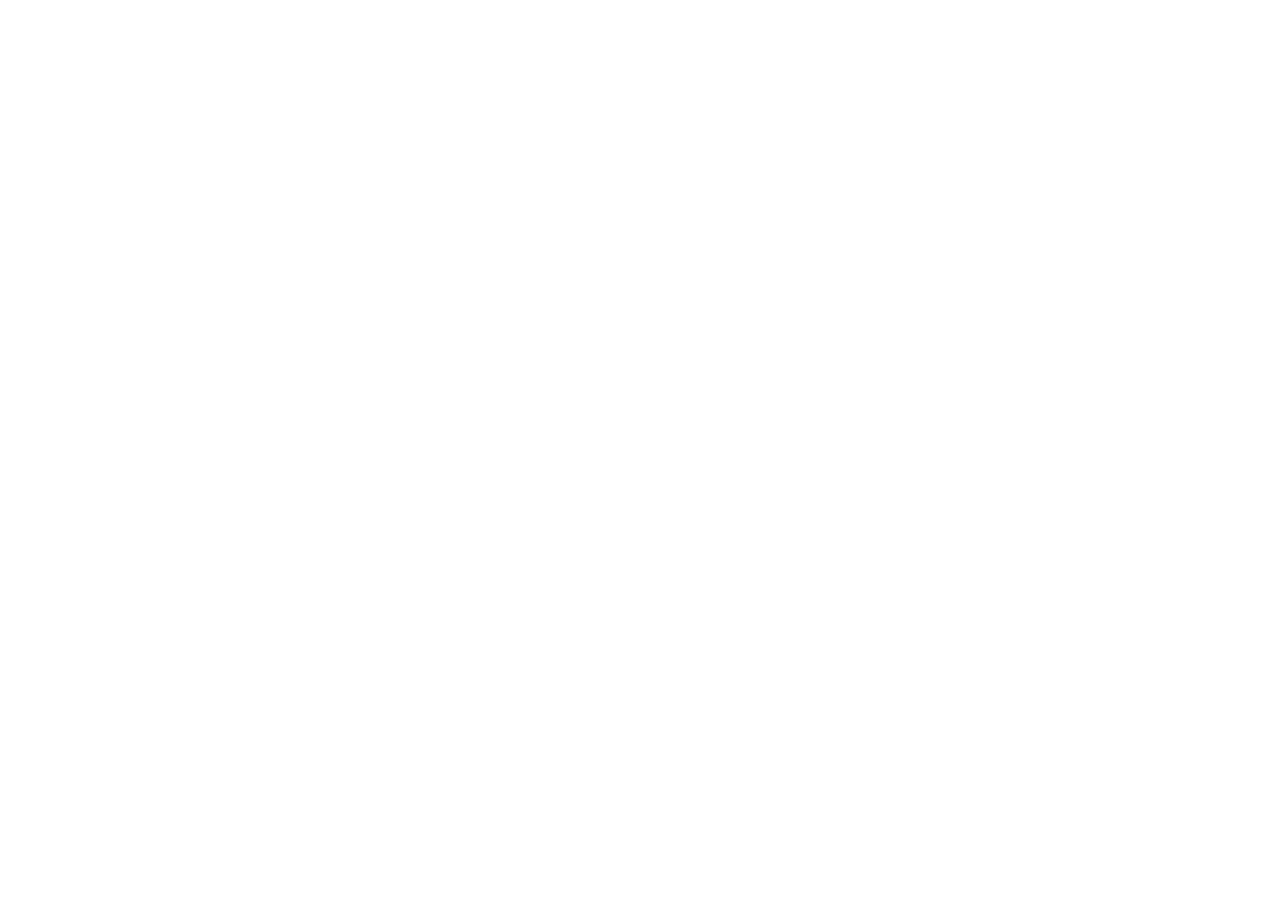
==== frontend/index.html @ a0710f4f "first commit" ====
<!DOCTYPE html>
<html lang="en">
<head>
    <meta charset="UTF-8">
    <meta http-equiv="X-UA-Compatible" content="IE=edge">
    <meta name="viewport" content="width=device-width, initial-scale=1.0">
    <title>Document</title>
</head>
<body>
    
</body>
</html>
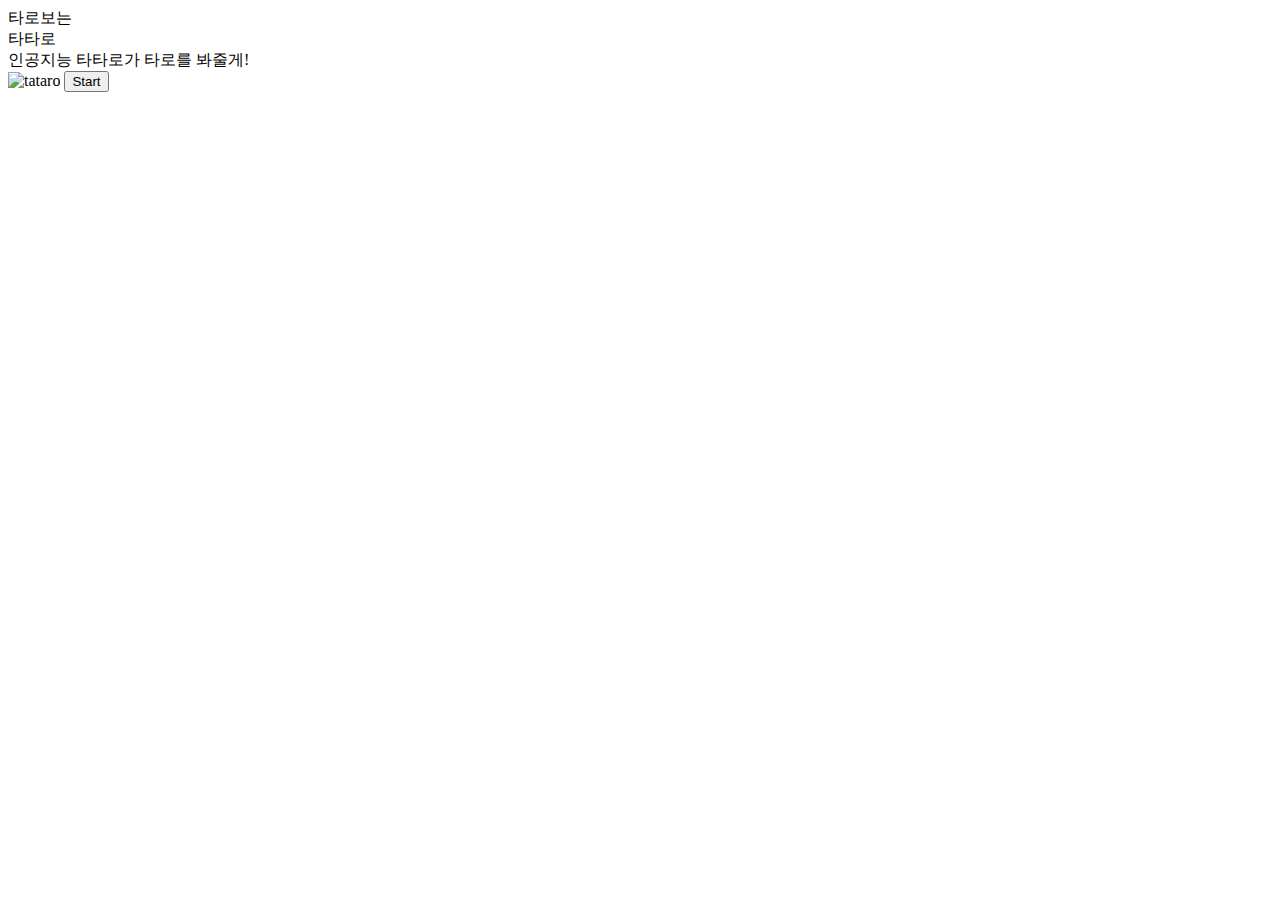
==== commit 4a47e6a9: "feat: index.html 추가" ====
--- a/frontend/index.html
+++ b/frontend/index.html
@@ -1,12 +1,22 @@
 <!DOCTYPE html>
 <html lang="en">
-<head>
-    <meta charset="UTF-8">
-    <meta http-equiv="X-UA-Compatible" content="IE=edge">
-    <meta name="viewport" content="width=device-width, initial-scale=1.0">
-    <title>Document</title>
-</head>
-<body>
-    
-</body>
-</html>+  <head>
+    <meta charset="UTF-8" />
+    <meta http-equiv="X-UA-Compatible" content="IE=edge" />
+    <meta name="viewport" content="width=device-width, initial-scale=1.0" />
+    <link rel="stylesheet" href="/style/reset.css" />
+    <link rel="stylesheet" href="/style/style.css" />
+    <title>타로보는 타타로</title>
+  </head>
+  <body>
+    <div class="content">
+      <div class="title_box">
+        <div class="title_box_text-1">타로보는</div>
+        <div class="title_box_text-2">타타로</div>
+      </div>
+      <div class="sub_title">인공지능 타타로가 타로를 봐줄게!</div>
+      <img src="/tataro.png" alt="tataro" />
+      <button>Start</button>
+    </div>
+  </body>
+</html>
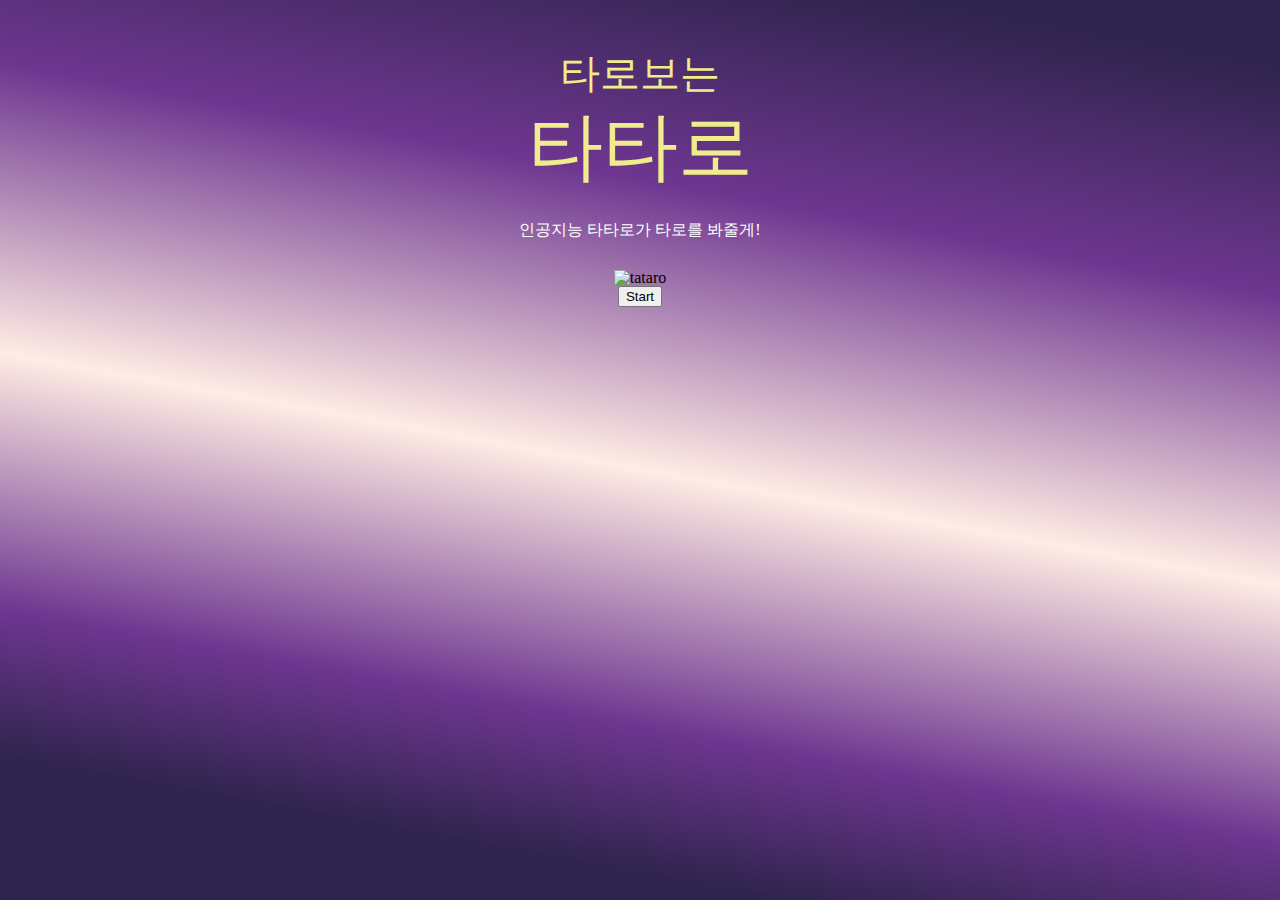
==== commit 04759c40: "feat: 카드 결과 페이지 추가" ====
--- a/frontend/index.html
+++ b/frontend/index.html
@@ -4,8 +4,8 @@
     <meta charset="UTF-8" />
     <meta http-equiv="X-UA-Compatible" content="IE=edge" />
     <meta name="viewport" content="width=device-width, initial-scale=1.0" />
-    <link rel="stylesheet" href="/style/reset.css" />
-    <link rel="stylesheet" href="/style/style.css" />
+    <link rel="stylesheet" href="/frontend/style/reset.css" />
+    <link rel="stylesheet" href="/frontend/style/style.css" />
     <title>타로보는 타타로</title>
   </head>
   <body>
--- a/frontend/style/style.css
+++ b/frontend/style/style.css
@@ -0,0 +1,52 @@
+html {
+  background: linear-gradient(
+    10.32deg,
+    #2f244d 12.47%,
+    #6e3690 25.69%,
+    #ffece4 48.29%,
+    #6e3690 73.87%,
+    #2f244d 94.34%,
+    #2f244d 94.34%
+  );
+}
+
+body {
+  font-family: "KCCChassam";
+  display: flex;
+  flex-direction: column;
+  align-items: center;
+}
+.content {
+  min-height: 100vh;
+  min-width: 100vw;
+  display: flex;
+  flex-direction: column;
+  align-items: center;
+}
+.title_box {
+  display: flex;
+  flex-direction: column;
+  align-content: center;
+  align-items: center;
+  margin-top: 54px;
+  color: #f0eb8d;
+}
+
+.title_box_text-1 {
+  font-size: 40px;
+  margin-bottom: 15px;
+}
+
+.title_box_text-2 {
+  font-size: 75px;
+  margin-bottom: 38px;
+}
+
+.sub_title {
+  margin-bottom: 32px;
+  text-align: center;
+  color: white;
+}
+
+img {
+}
